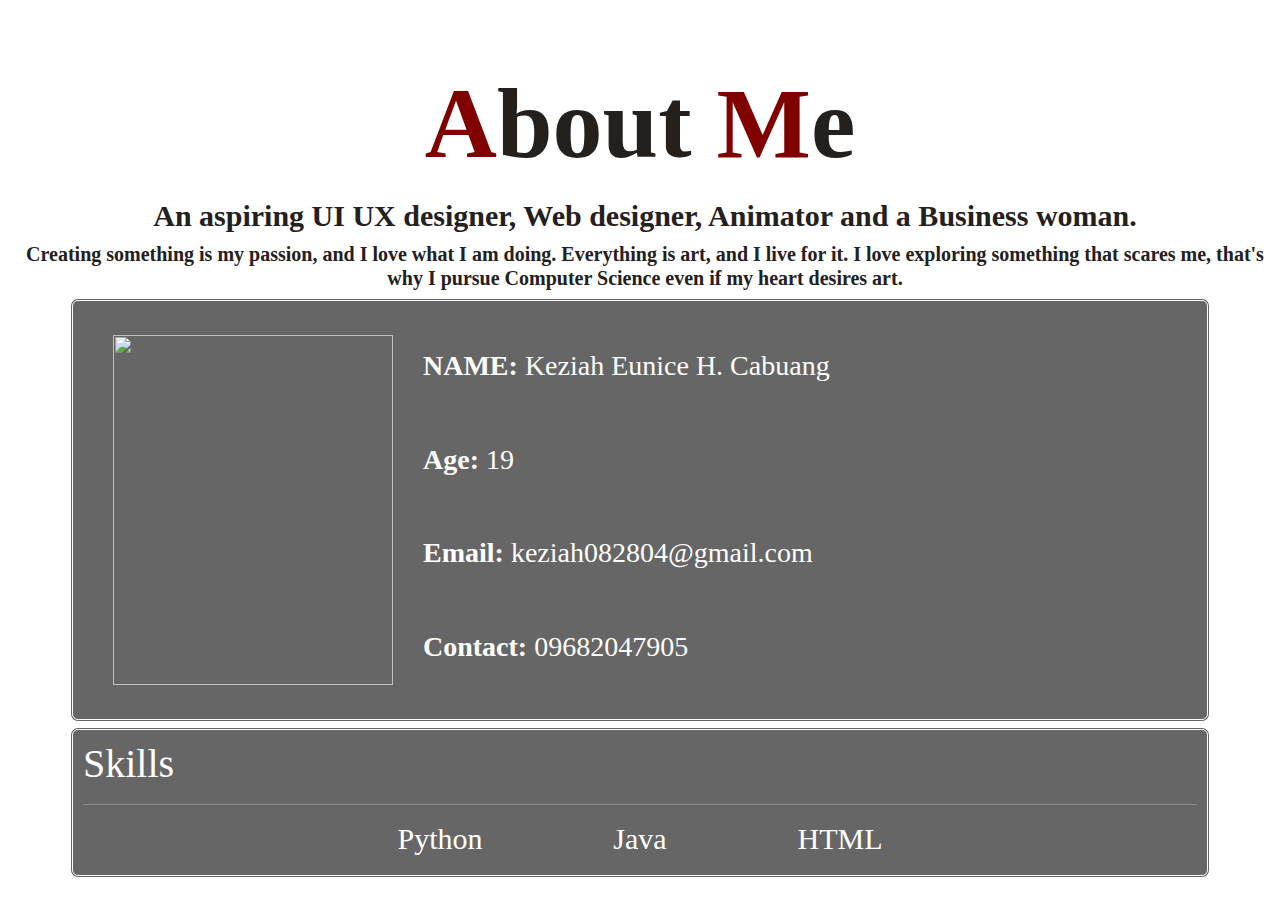
==== about.html @ ad96f53e "Add files via upload" ====
<!doctype html>
<html lang="en"> 
 <head> 
  <meta charset="utf-8"> 
  <meta name="viewport" content="width=device-width, initial-scale=1"> 
  <title>Learn More</title> 
  <link href="https://cdn.jsdelivr.net/npm/bootstrap@5.3.2/dist/css/bootstrap.min.css" rel="stylesheet"> 
  </head>
  <style>
    body{ 
        background-image: url("https://img.freepik.com/free-vector/white-technology-background_23-2148390327.jpg");
        background-position: center;
        background-size: cover;
    }

    div img:hover {
        filter: bluescale(1);
        transform: scale(1.03);
    }

    .title1{
        font-family:Georgia, 'Times New Roman', Times, serif;
        text-align: center;
        font-size: 600%;
        padding: 5%;
        margin-bottom: -50px;
    }

    .main h1{
    font-size: 100px;
    color: rgb(36,32,30);
    font-weight: bold;
    padding: 5%;
    }

    .main h3{
    font-size: 30px;
    color: rgb(36,32,30);
    font-weight: bold;
    display: center;
    margin-left: 10px;
    font-family:Georgia, 'Times New Roman', Times, serif;
    text-align: center;
    }

    .main h2{
    font-size: 20px;
    color: rgb(36,32,30);
    font-weight: bold;
    display: center;
    margin-left: 10px;
    font-family:Georgia, 'Times New Roman', Times, serif;
    text-align: center;
    }

    .title1 span{
    color: maroon;
    }

    .container{
    background-color: rgb(51, 51, 51, 75%);
    border-style: double;
    border-color: white;
    width: auto;
    border-radius: 8px;
    margin: auto auto auto auto;
    color: white;
    }

    .container h1{
        font-family: Cambria, Cochin, Georgia, Times, 'Times New Roman', serif;
    }

    .flex-container{
    display: flex;
    }

    #info{
    position: relative;
    top: 10px;
    left: 60px;
    font-family: Cambria, Cochin, Georgia, Times, 'Times New Roman', serif;
    }

    #details{
    height: auto;
    }

    .image{ 
    position: relative;
    width: 280px;
    left: 30px;
    }

    .container{
     background-color: rgb(51, 51, 51, 75%);
    border-style: double;
    border-color: white;
    width: auto;
    border-radius: 8px;
    padding: 10px;
    margin: auto auto 5px auto;
    }
  
    .col-2{
     text-align: center;
    width: 200px;
    }

  </style>

<div class="main">
    <h1 class="title1"><span>A</span>bout <span>M</span>e</h1>
    <h3>An aspiring UI UX designer, Web designer, Animator and a Business woman.</h3>
    <h2>Creating something is my passion, and I love what I am doing. Everything is art, and I live for it. I love exploring something that scares me, that's why I pursue Computer Science even if my heart desires art.</h2>
    <div class="container" id="details">
        <br>
  
        <div class="flex-container">
  
          <div class="image">
  
            <img src="https://i.pinimg.com/736x/a3/38/4b/a3384b00aab39b73d346d677c8888f1c.jpg" style="width: 150px; height: 350px; width: 280px; justify-content: center;"><br><br>
  
          </div>
  
          <div class="row" id="info">
  
            <p style="font-size: 28px;">
            <b>NAME: </b>Keziah Eunice H. Cabuang</p><br>
            <p style="font-size: 28px;"><b>Age: </b>19</p><br>
            <p style="font-size: 28px;"><b>Email: </b>keziah082804@gmail.com</p><br>
            <p style="font-size: 28px;"><b>Contact: </b>09682047905</p><br>
  
       </div>
    </div>
  </div>
</div>

<div class="container" id="skills">

    <h1>Skills</h1>
    <hr>

    <div class="container-fluid">  
      <div class="row justify-content-center">

        <div class="col-2">
          <alt="Python" style="width: 120px; height: 120px;">
          <h1 style="font-size: 30px;">Python</h1>
        </div>

        <div class="col-2">
          <alt="Java" style="width: 120px; height: 120px;">
          <h1 style="font-size: 30px;">Java</h1>
        </div>

        <div class="col-2">
          <alt="HTML5" style="width: 120px; height: 120px;">
          <h1 style="font-size: 30px;">HTML</h1>
        </div>

        </div>
      </div>
    </div>
  </div>
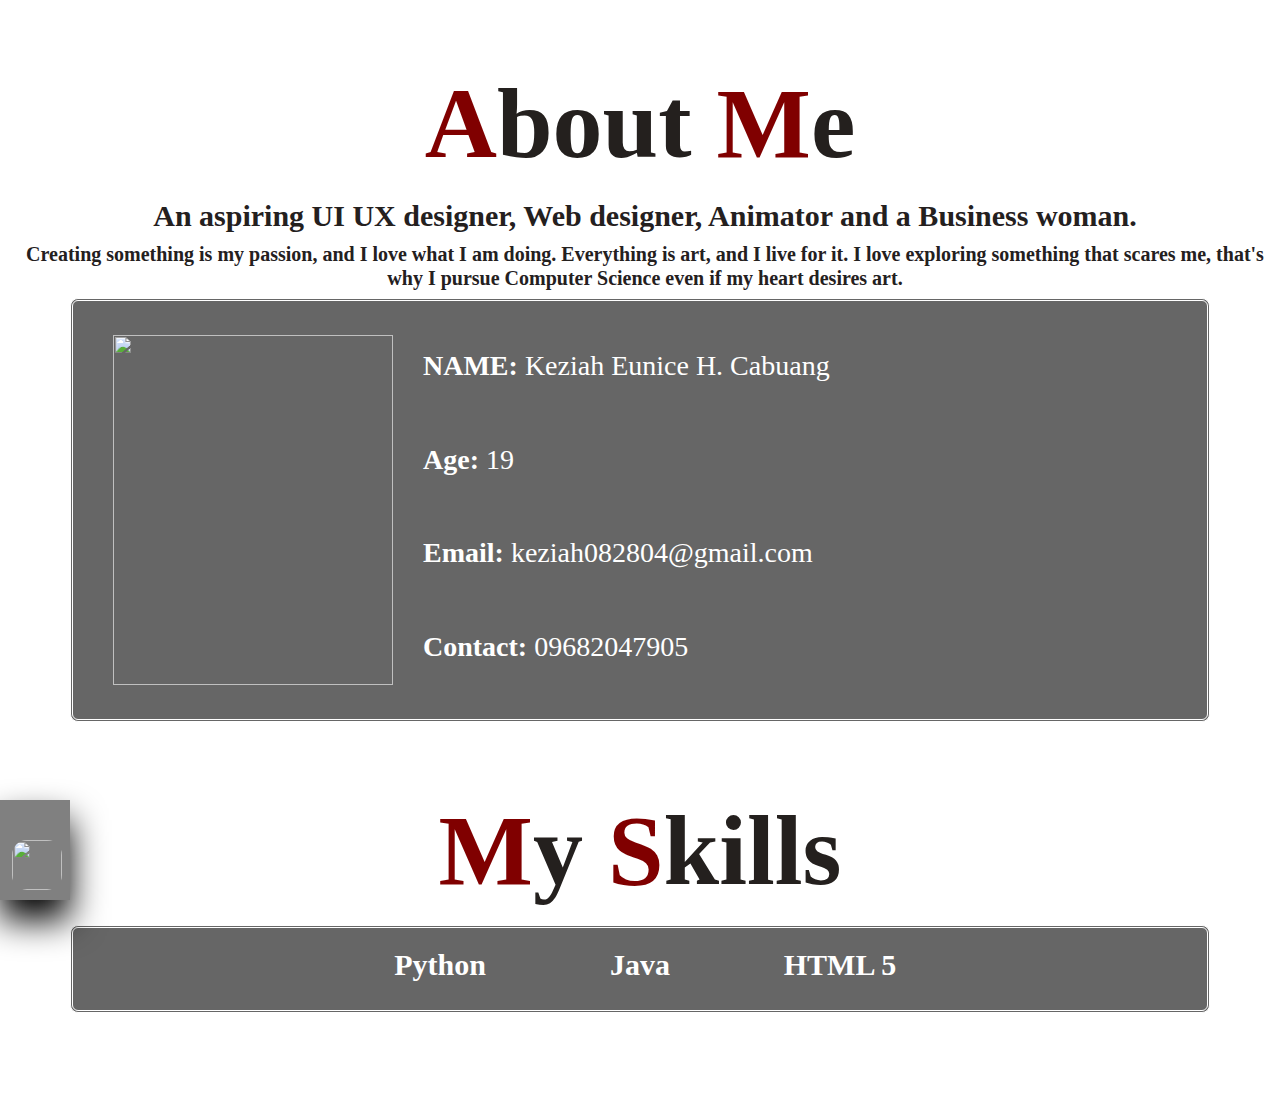
==== commit f3f10afc: "Add files via upload" ====
--- a/about.html
+++ b/about.html
@@ -5,13 +5,18 @@
   <meta name="viewport" content="width=device-width, initial-scale=1"> 
   <title>Learn More</title> 
   <link href="https://cdn.jsdelivr.net/npm/bootstrap@5.3.2/dist/css/bootstrap.min.css" rel="stylesheet"> 
+  <link rel="stylesheet" href="https://cdnjs.cloudflare.com/ajax/libs/font-awesome/6.5.2/css/all.min.css" integrity="sha512-SnH5WK+bZxgPHs44uWIX+LLJAJ9/2PkPKZ5QiAj6Ta86w+fsb2TkcmfRyVX3pBnMFcV7oQPJkl9QevSCWr3W6A==" crossorigin="anonymous" referrerpolicy="no-referrer" />
   </head>
   <style>
-    body{ 
-        background-image: url("https://img.freepik.com/free-vector/white-technology-background_23-2148390327.jpg");
-        background-position: center;
-        background-size: cover;
-    }
+            body{
+            width: 100%;
+            background: url("https://img.freepik.com/free-vector/white-technology-background_23-2148390327.jpg");
+            background-position: center;
+            background-size: cover;
+            height: 100vh;
+            position: relative;
+            font-family: Georgia, serif;
+        }
 
     div img:hover {
         filter: bluescale(1);
@@ -26,14 +31,14 @@
         margin-bottom: -50px;
     }
 
-    .main h1{
+    .main1 h1{
     font-size: 100px;
     color: rgb(36,32,30);
     font-weight: bold;
     padding: 5%;
     }
 
-    .main h3{
+    .main1 h3{
     font-size: 30px;
     color: rgb(36,32,30);
     font-weight: bold;
@@ -43,7 +48,7 @@
     text-align: center;
     }
 
-    .main h2{
+    .main1 h2{
     font-size: 20px;
     color: rgb(36,32,30);
     font-weight: bold;
@@ -100,6 +105,7 @@
     border-radius: 8px;
     padding: 10px;
     margin: auto auto 5px auto;
+  
     }
   
     .col-2{
@@ -107,9 +113,122 @@
     width: 200px;
     }
 
+    .title2{
+        font-family:Georgia, 'Times New Roman', Times, serif;
+        text-align: center;
+        font-size: 600%;
+        padding: 5%;
+        margin-bottom: -50px;
+    }
+
+    .title2 span{
+    color: maroon;
+    }
+
+    .main2 h1{
+    font-size: 100px;
+    color: rgb(36,32,30);
+    font-weight: bold;
+    padding: 5%;
+    }
+
+    .fa-python {
+      font-size: 80px;
+    }
+
+    .fa-java {
+      font-size: 80px;
+    }
+
+    .fa-html5 {
+      font-size: 80px;
+    }
+    
+
+
+    nav{
+        position: sticky;
+        top: -1110px;
+        bottom: 0;
+        height: 100px;
+        left: 0;
+        background: grey;
+        width: 70px;
+        overflow: hidden;
+        transition: width 0.2s linear;
+        box-shadow: 0 20px 35px black;
+        margin: 0;
+        padding: 0;
+        outline: none;
+        border: none;
+        text-decoration: none;
+        box-sizing: border-box;
+    }
+
+        .logo{
+            text-align: center;
+            display: flex;
+            transition: all 0.5s ease;
+            margin: 10px 20px 10px -50px;
+            padding: 30px;
+        }
+    
+        .logo img{
+            width: 50px;
+            height: 50px;
+            border-radius: 30%;
+        }
+    
+        .logo span{
+            font-weight: bold;
+            padding-right: 20px;
+            font-size: 18px;
+            text-transform: uppercase;
+            top: 12px;
+        }
+    
+        nav a{
+            position: relative;
+            color: white;
+            font-size: 25px;
+            display: table;
+            width: 300px;
+            padding: 0;
+            text-decoration: none;
+        }
+    
+        .fa{
+            position: relative;
+            width: 70px;
+            height: 40px;
+            top: 14px;
+            font-size: 20px;
+            text-align: center;
+        }
+    
+        .nav-item{
+            position: relative;
+            top: -5px;
+            margin-left: 30px;
+        }
+    
+        nav a:hover{
+            background: crimson;
+        }
+    
+        nav:hover{
+            width: 280px;
+            transition: all 0.5s ease;
+        }
+
+
+
+
+    
   </style>
-
-<div class="main">
+  <body>
+
+<div class="main1">
     <h1 class="title1"><span>A</span>bout <span>M</span>e</h1>
     <h3>An aspiring UI UX designer, Web designer, Animator and a Business woman.</h3>
     <h2>Creating something is my passion, and I love what I am doing. Everything is art, and I live for it. I love exploring something that scares me, that's why I pursue Computer Science even if my heart desires art.</h2>
@@ -135,32 +254,47 @@
        </div>
     </div>
   </div>
-</div>
-
-<div class="container" id="skills">
-
-    <h1>Skills</h1>
-    <hr>
+
+
+<div class="main2">
+  <h1 class="title2"><span>M</span>y <span>S</span>kills</h1>
+
+  <div class="container" id="skills">
 
     <div class="container-fluid">  
       <div class="row justify-content-center">
 
         <div class="col-2">
+          <i class="fa-brands fa-python"></i>
           <alt="Python" style="width: 120px; height: 120px;">
-          <h1 style="font-size: 30px;">Python</h1>
+          <h1 style="font-size: 30px; color: white;">Python</h1>
         </div>
 
         <div class="col-2">
+          <i class="fa-brands fa-java"></i>
           <alt="Java" style="width: 120px; height: 120px;">
-          <h1 style="font-size: 30px;">Java</h1>
+          <h1 style="font-size: 30px; color: white; ">Java</h1>
         </div>
 
         <div class="col-2">
+          <i class="fa-brands fa-html5"></i>
           <alt="HTML5" style="width: 120px; height: 120px;">
-          <h1 style="font-size: 30px;">HTML</h1>
+          <h1 style="font-size: 30px; color: white; ">HTML 5</h1>
         </div>
 
         </div>
       </div>
     </div>
-  </div>+</div>
+    <nav>
+      <ul>
+              <a href="index.html" class="logo">
+                  <img src="https://i.pinimg.com/736x/bf/12/58/bf1258cb8a15188ea41959271d085dcf.jpg">
+                  <span class="nav-item">Portfolio</span>
+              </a>
+       
+      </ul>
+  </nav>
+</div>
+ </body>
+  </html>
